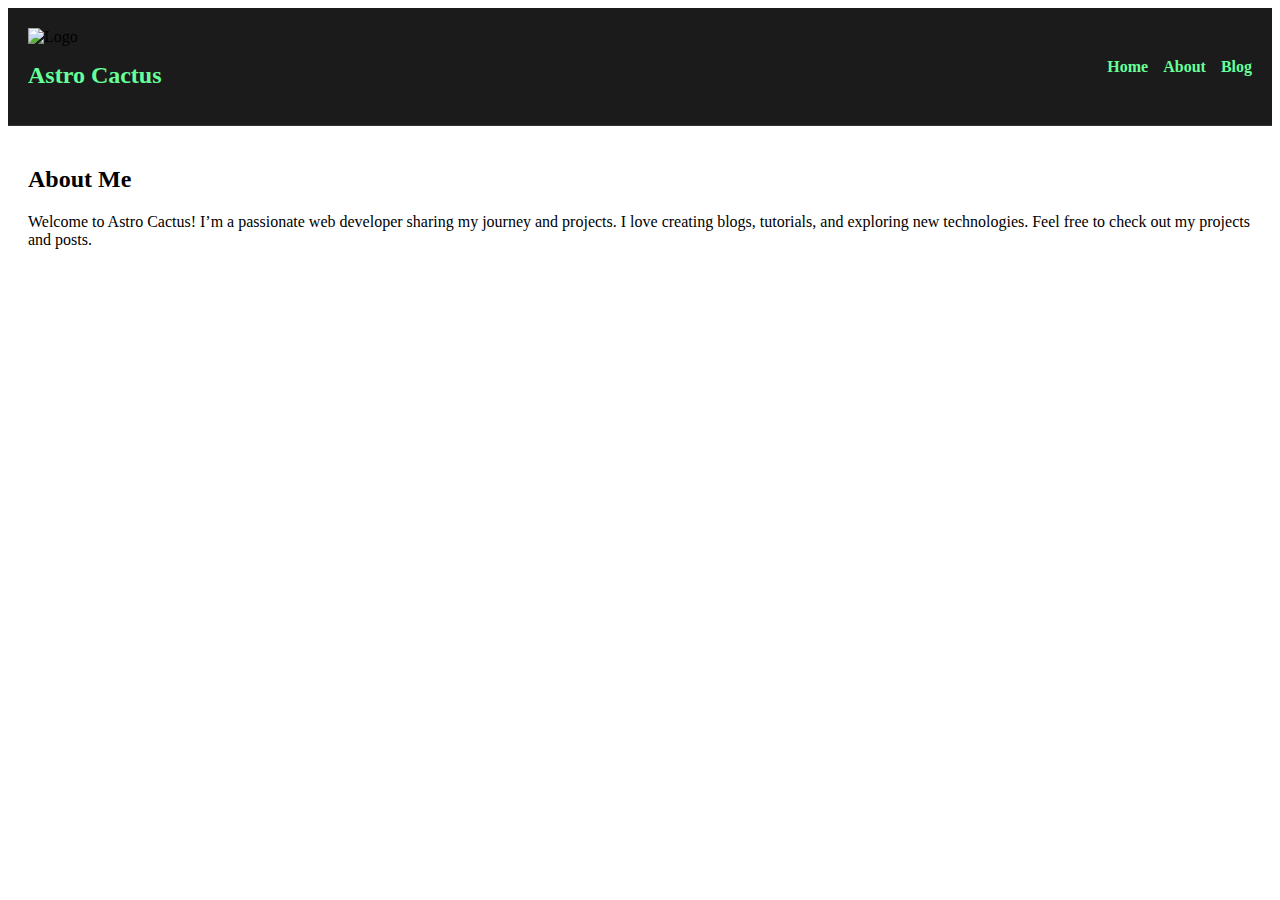
==== about.html @ 84066dc3 "Create about.html" ====
<!DOCTYPE html>
<html lang="en">
<head>
    <meta charset="UTF-8">
    <meta name="viewport" content="width=device-width, initial-scale=1.0">
    <title>About | Astro Cactus</title>
    <link rel="stylesheet" href="style.css">
</head>
<body>
    <header>
        <div class="logo">
            <img src="assets/images/dog-logo.png" alt="Logo" class="dog-logo">
            <h1>Astro Cactus</h1>
        </div>
        <nav>
            <ul>
                <li><a href="index.html">Home</a></li>
                <li><a href="about.html">About</a></li>
                <li><a href="#">Blog</a></li>
            </ul>
        </nav>
    </header>

    <main>
        <section class="about">
            <h2>About Me</h2>
            <p>Welcome to Astro Cactus! I’m a passionate web developer sharing my journey and projects. I love creating blogs, tutorials, and exploring new technologies. Feel free to check out my projects and posts.</p>
        </section>
    </main>
</body>
</html>
---- style.css ----
header {
    display: flex;
    justify-content: space-between;
    align-items: center;
    padding: 20px;
    background-color: #1b1b1b;
    border-bottom: 1px solid #333;
}

.logo h1 {
    font-size: 1.5rem;
    color: #66ff99;
}

nav ul {
    list-style: none;
    display: flex;
    gap: 15px;
}

nav ul li a {
    color: #66ff99;
    text-decoration: none;
    font-weight: bold;
}

nav ul li a:hover {
    color: #00cc66;
}

main {
    padding: 20px;
}

.intro h2 {
    color: #eaeaea;
    font-size: 2.5rem;
}

.intro p {
    color: #888;
}

.posts ul {
    list-style: none;
    padding: 0;
}

.posts ul li {
    display: flex;
    justify-content: space-between;
    margin-bottom: 15px;
}

.posts ul li span {
    color: #777;
}

.posts ul li a {
    color: #66ff99;
    text-decoration: none;
}

.posts ul li a:hover {
    text-decoration: underline;
}
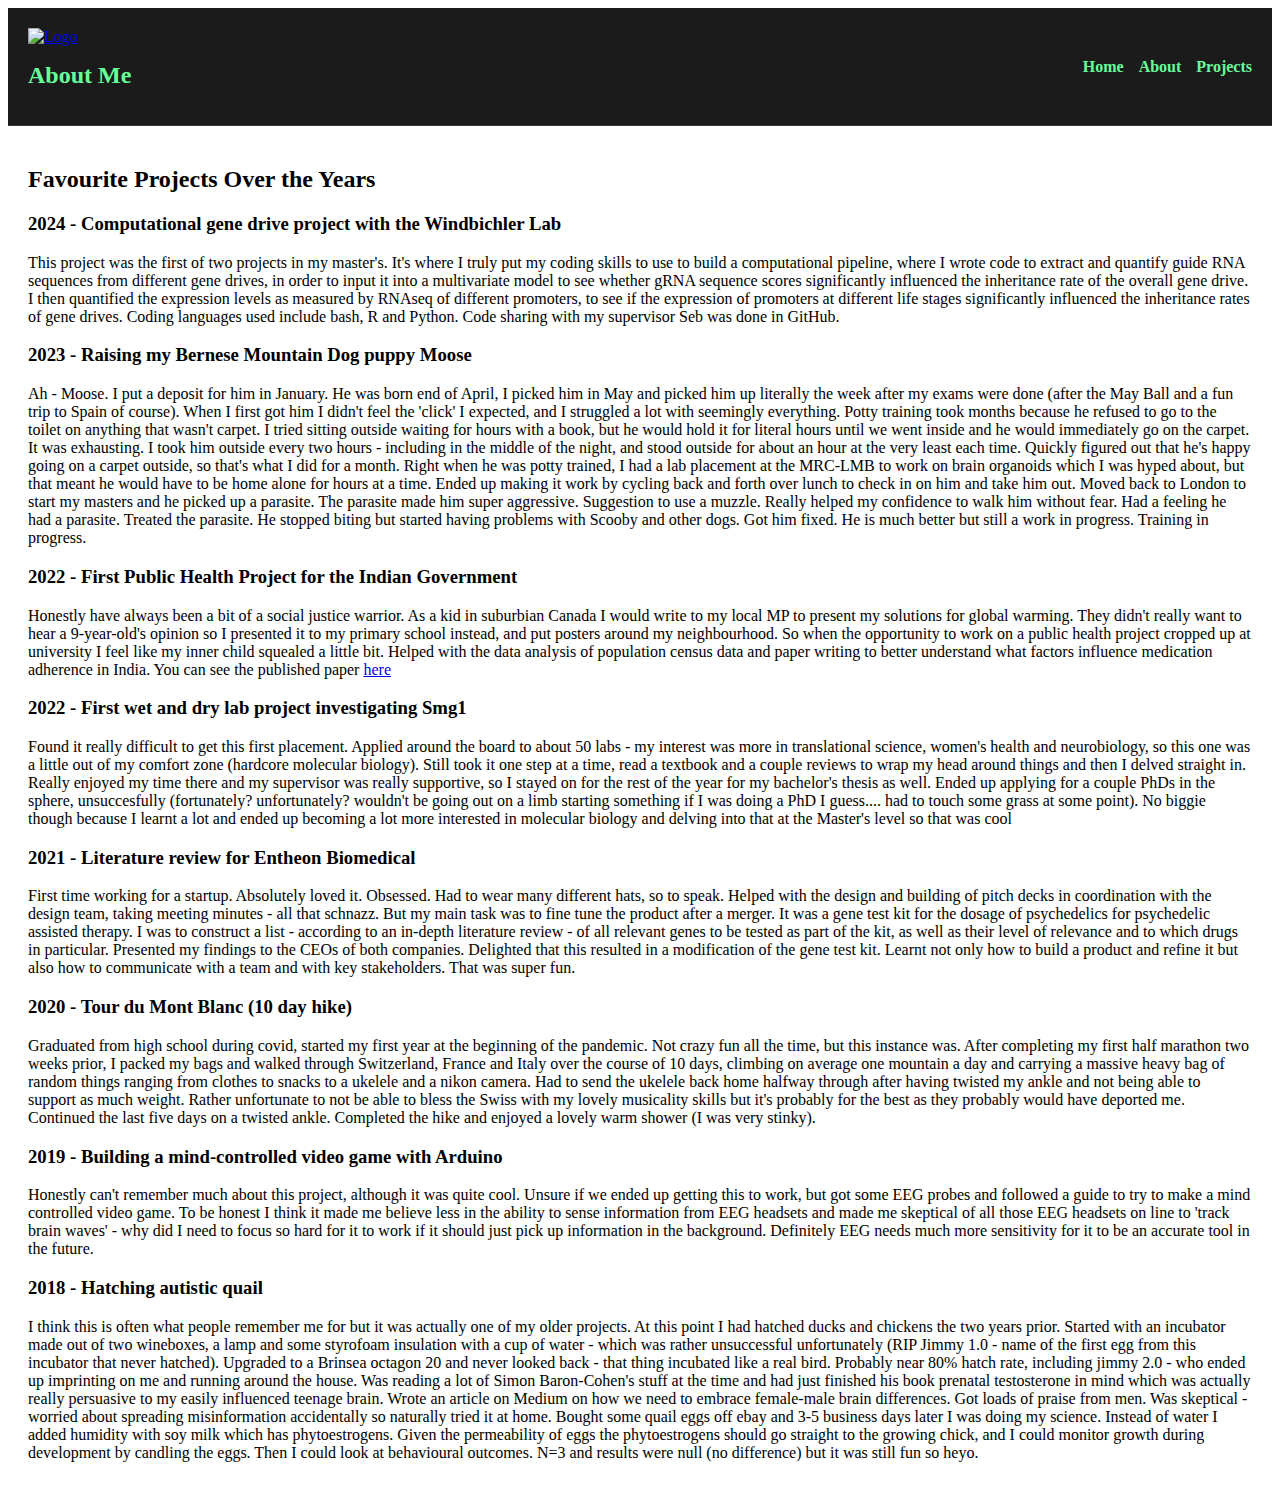
==== commit 08346ef6: "Update about.html" ====
--- a/about.html
+++ b/about.html
@@ -3,29 +3,72 @@
 <head>
     <meta charset="UTF-8">
     <meta name="viewport" content="width=device-width, initial-scale=1.0">
-    <title>About | Astro Cactus</title>
+    <title>About Me</title>
     <link rel="stylesheet" href="style.css">
 </head>
 <body>
+    <!-- Header (reusable from previous pages) -->
     <header>
         <div class="logo">
-            <img src="assets/images/dog-logo.png" alt="Logo" class="dog-logo">
-            <h1>Astro Cactus</h1>
+            <a href="index.html">
+                <img src="assets/images/logo.png" class="dog-logo" alt="Logo">
+            </a>
+            <h1>About Me</h1>
         </div>
         <nav>
             <ul>
                 <li><a href="index.html">Home</a></li>
                 <li><a href="about.html">About</a></li>
-                <li><a href="#">Blog</a></li>
+                <li><a href="projects.html">Projects</a></li>
             </ul>
         </nav>
     </header>
 
+    <!-- Main content of the About Page -->
     <main>
-        <section class="about">
-            <h2>About Me</h2>
-            <p>Welcome to Astro Cactus! I’m a passionate web developer sharing my journey and projects. I love creating blogs, tutorials, and exploring new technologies. Feel free to check out my projects and posts.</p>
+        <section class="about-section">
+            <h2>Favourite Projects Over the Years</h2>
+
+            <div class="year-project">
+                <h3>2024 - Computational gene drive project with the Windbichler Lab</h3>
+                <p>This project was the first of two projects in my master's. It's where I truly put my coding skills to use to build a computational pipeline, where I wrote code to extract and quantify guide RNA sequences from different gene drives, in order to input it into a multivariate model to see whether gRNA sequence scores significantly influenced the inheritance rate of the overall gene drive. I then quantified the expression levels as measured by RNAseq of different promoters, to see if the expression of promoters at different life stages significantly influenced the inheritance rates of gene drives. Coding languages used include bash, R and Python. Code sharing with my supervisor Seb was done in GitHub.</p>
+            </div>
+
+            <div class="year-project">
+                <h3>2023 - Raising my Bernese Mountain Dog puppy Moose</h3>
+                <p>Ah - Moose. I put a deposit for him in January. He was born end of April, I picked him in May and picked him up literally the week after my exams were done (after the May Ball and a fun trip to Spain of course). When I first got him I didn't feel the 'click' I expected, and I struggled a lot with seemingly everything. Potty training took months because he refused to go to the toilet on anything that wasn't carpet. I tried sitting outside waiting for hours with a book, but he would hold it for literal hours until we went inside and he would immediately go on the carpet. It was exhausting. I took him outside every two hours - including in the middle of the night, and stood outside for about an hour at the very least each time. Quickly figured out that he's happy going on a carpet outside, so that's what I did for a month. Right when he was potty trained, I had a lab placement at the MRC-LMB to work on brain organoids which I was hyped about, but that meant he would have to be home alone for hours at a time. Ended up making it work by cycling back and forth over lunch to check in on him and take him out. Moved back to London to start my masters and he picked up a parasite. The parasite made him super aggressive. Suggestion to use a muzzle. Really helped my confidence to walk him without fear. Had a feeling he had a parasite. Treated the parasite. He stopped biting but started having problems with Scooby and other dogs. Got him fixed. He is much better but still a work in progress. Training in progress.</p>
+            </div>
+
+            <div class="year-project">
+                <h3>2022 - First Public Health Project for the Indian Government</h3>
+                <p> Honestly have always been a bit of a social justice warrior. As a kid in suburbian Canada I would write to my local MP to present my solutions for global warming. They didn't really want to hear a 9-year-old's opinion so I presented it to my primary school instead, and put posters around my neighbourhood. So when the opportunity to work on a public health project cropped up at university I feel like my inner child squealed a little bit. Helped with the data analysis of population census data and paper writing to better understand what factors influence medication adherence in India. You can see the published paper <a href=https://pubmed.ncbi.nlm.nih.gov/37900158/> here </a> </p>
+            </div>
+            <div class="year-project">
+                <h3>2022 - First wet and dry lab project investigating Smg1</h3>
+                <p>Found it really difficult to get this first placement. Applied around the board to about 50 labs - my interest was more in translational science, women's health and neurobiology, so this one was a little out of my comfort zone (hardcore molecular biology). Still took it one step at a time, read a textbook and a couple reviews to wrap my head around things and then I delved straight in. Really enjoyed my time there and my supervisor was really supportive, so I stayed on for the rest of the year for my bachelor's thesis as well. Ended up applying for a couple PhDs in the sphere, unsuccesfully (fortunately? unfortunately? wouldn't be going out on a limb starting something if I was doing a PhD I guess.... had to touch some grass at some point). No biggie though because I learnt a lot and ended up becoming a lot more interested in molecular biology and delving into that at the Master's level so that was cool</p>
+            </div>
+
+            <div class="year-project">
+                <h3>2021 - Literature review for Entheon Biomedical</h3>
+                <p>First time working for a startup. Absolutely loved it. Obsessed. Had to wear many different hats, so to speak. Helped with the design and building of pitch decks in coordination with the design team, taking meeting minutes - all that schnazz. But my main task was to fine tune the product after a merger. It was a gene test kit for the dosage of psychedelics for psychedelic assisted therapy. I was to construct a list - according to an in-depth literature review - of all relevant genes to be tested as part of the kit, as well as their level of relevance and to which drugs in particular. Presented my findings to the CEOs of both companies. Delighted that this resulted in a modification of the gene test kit. Learnt not only how to build a product and refine it but also how to communicate with a team and with key stakeholders. That was super fun.</p>
+            </div>
+
+            <div class="year-project">
+                <h3>2020 - Tour du Mont Blanc (10 day hike)</h3>
+                <p>Graduated from high school during covid, started my first year at the beginning of the pandemic. Not crazy fun all the time, but this instance was. After completing my first half marathon two weeks prior, I packed my bags and walked through Switzerland, France and Italy over the course of 10 days, climbing on average one mountain a day and carrying a massive heavy bag of random things ranging from clothes to snacks to a ukelele and a nikon camera. Had to send the ukelele back home halfway through after having twisted my ankle and not being able to support as much weight. Rather unfortunate to not be able to bless the Swiss with my lovely musicality skills but it's probably for the best as they probably would have deported me. Continued the last five days on a twisted ankle. Completed the hike and enjoyed a lovely warm shower (I was very stinky).</p>
+            </div>
+
+            <div class="year-project">
+                <h3>2019 - Building a mind-controlled video game with Arduino</h3>
+                <p>Honestly can't remember much about this project, although it was quite cool. Unsure if we ended up getting this to work, but got some EEG probes and followed a guide to try to make a mind controlled video game. To be honest I think it made me believe less in the ability to sense information from EEG headsets and made me skeptical of all those EEG headsets on line to 'track brain waves' - why did I need to focus so hard for it to work if it should just pick up information in the background. Definitely EEG needs much more sensitivity for it to be an accurate tool in the future.</p>
+            </div>
+
+            <div class="year-project">
+                <h3>2018 - Hatching autistic quail</h3>
+                <p>I think this is often what people remember me for but it was actually one of my older projects. At this point I had hatched ducks and chickens the two years prior. Started with an incubator made out of two wineboxes, a lamp and some styrofoam insulation with a cup of water - which was rather unsuccessful unfortunately (RIP Jimmy 1.0 - name of the first egg from this incubator that never hatched). Upgraded to a Brinsea octagon 20 and never looked back - that thing incubated like a real bird. Probably near 80% hatch rate, including jimmy 2.0 - who ended up imprinting on me and running around the house. Was reading a lot of Simon Baron-Cohen's stuff at the time and had just finished his book prenatal testosterone in mind which was actually really persuasive to my easily influenced teenage brain. Wrote an article on Medium on how we need to embrace female-male brain differences. Got loads of praise from men. Was skeptical - worried about spreading misinformation accidentally so naturally tried it at home. Bought some quail eggs off ebay and 3-5 business days later I was doing my science. Instead of water I added humidity with soy milk which has phytoestrogens. Given the permeability of eggs the phytoestrogens should go straight to the growing chick, and I could monitor growth during development by candling the eggs. Then I could look at behavioural outcomes. N=3 and results were null (no difference) but it was still fun so heyo.</p>
+            </div>
         </section>
     </main>
+
 </body>
 </html>
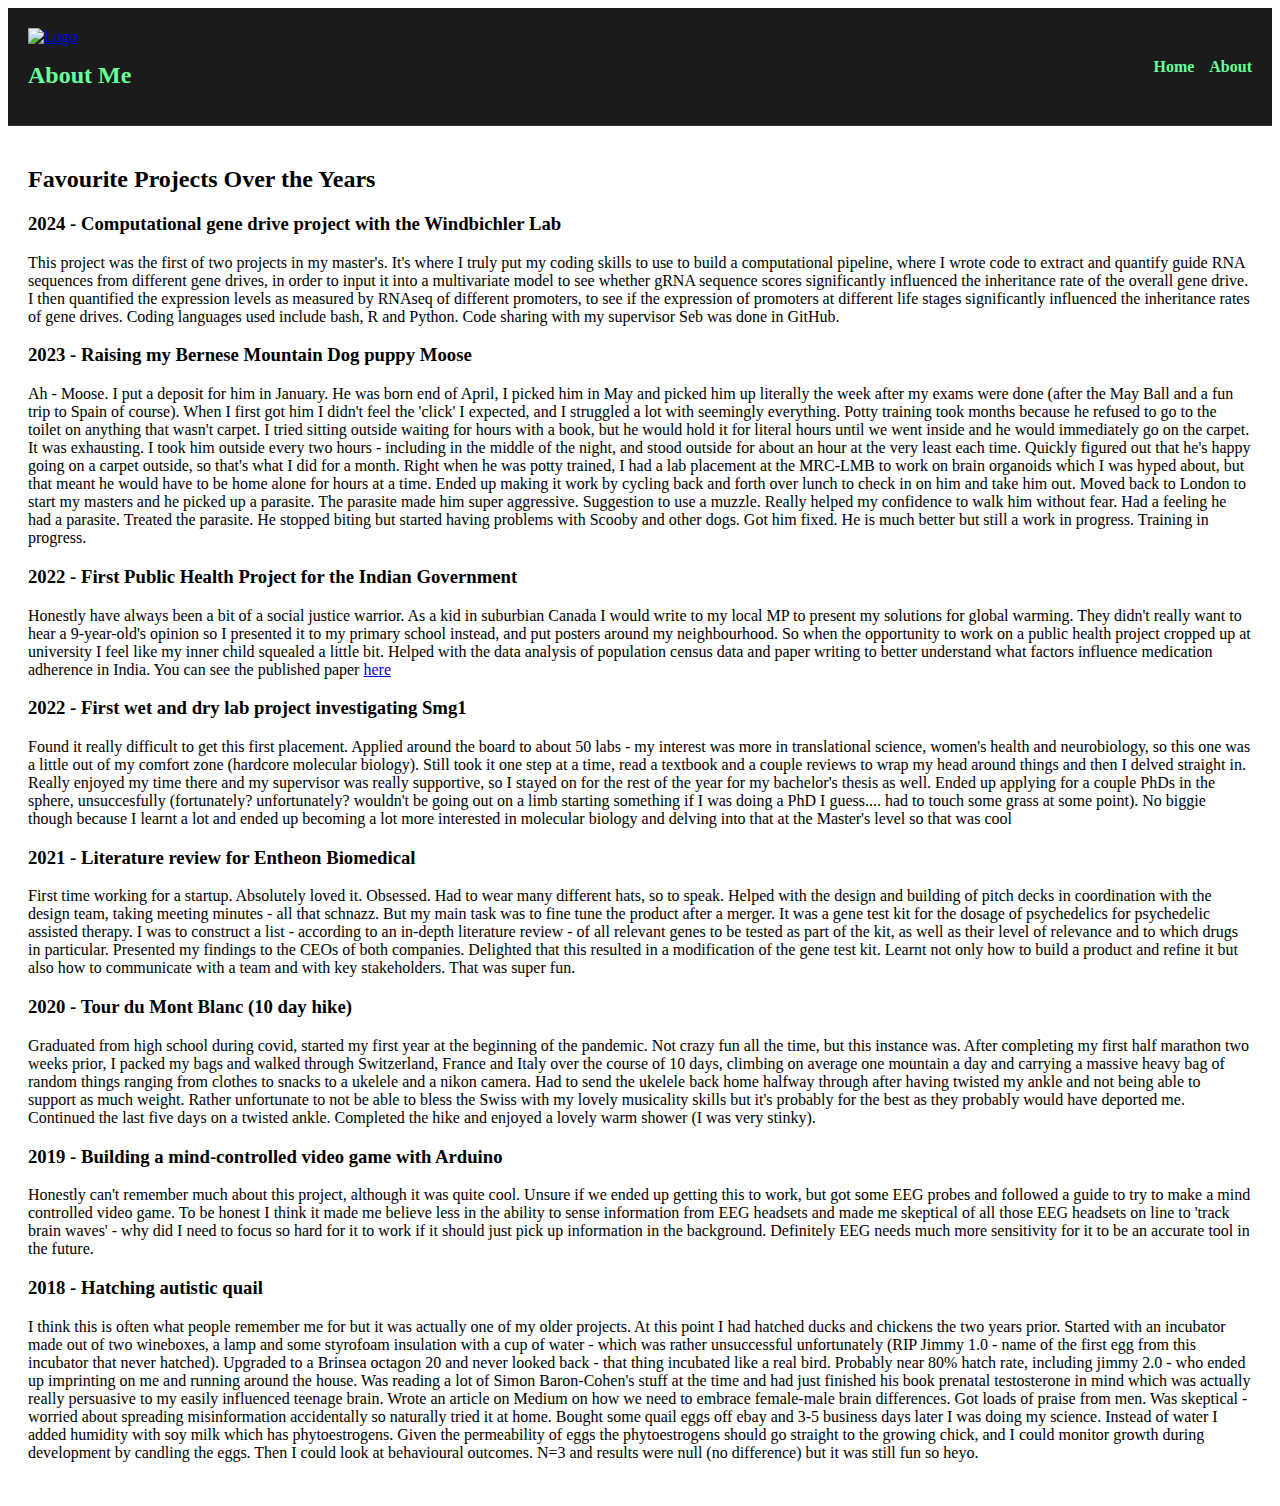
==== commit 70223360: "Update about.html" ====
--- a/about.html
+++ b/about.html
@@ -11,7 +11,7 @@
     <header>
         <div class="logo">
             <a href="index.html">
-                <img src="assets/images/logo.png" class="dog-logo" alt="Logo">
+                <img src="logo.png" class="dog-logo" alt="Logo">
             </a>
             <h1>About Me</h1>
         </div>
@@ -19,7 +19,6 @@
             <ul>
                 <li><a href="index.html">Home</a></li>
                 <li><a href="about.html">About</a></li>
-                <li><a href="projects.html">Projects</a></li>
             </ul>
         </nav>
     </header>
